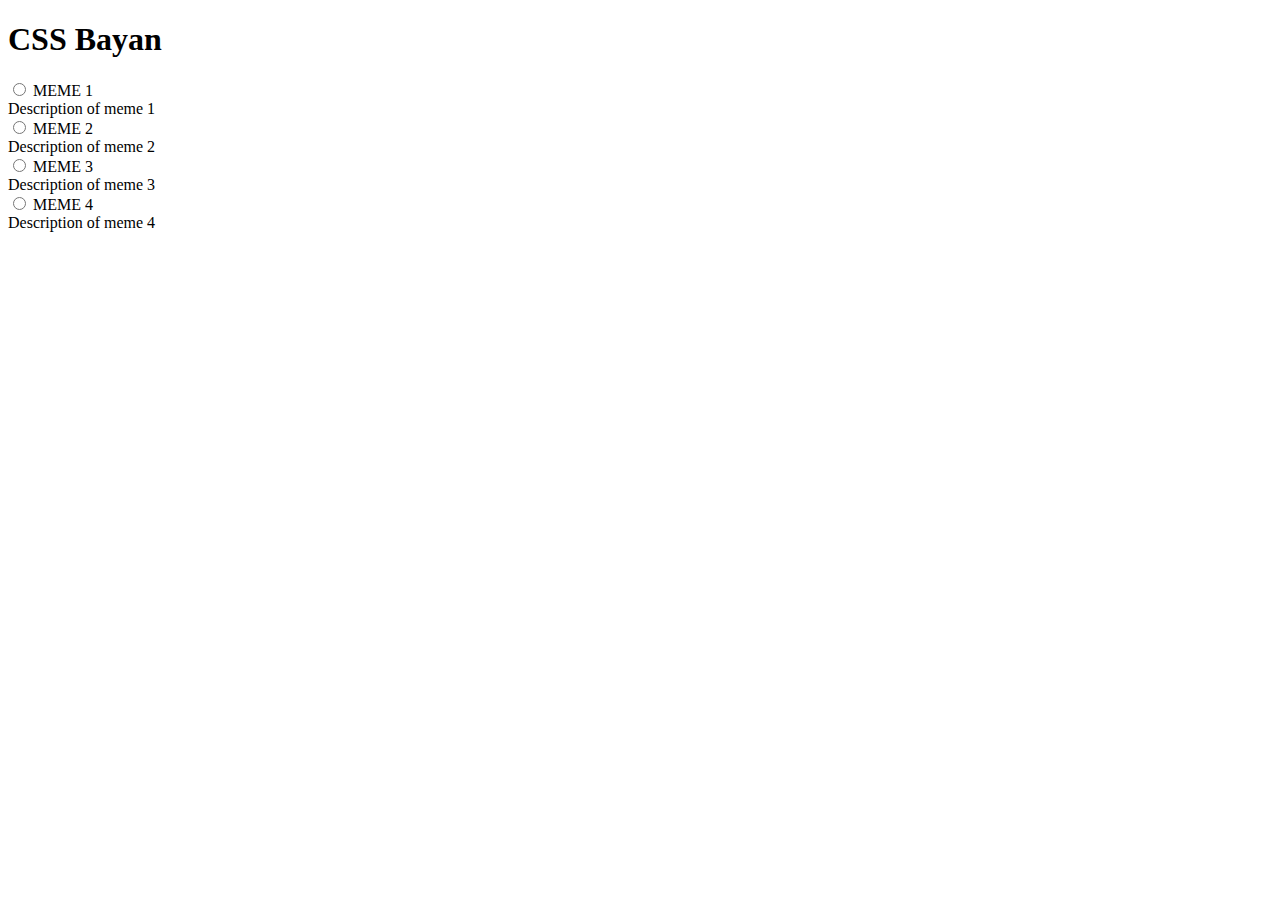
==== index.html @ de1510e0 "init: start CSS Bayan task (Fri, Mar 10, 2023 01:21:54 PM)" ====
<!DOCTYPE html>
<html lang="en">
  <head>
    <meta charset="UTF-8" />
    <meta http-equiv="X-UA-Compatible" content="IE=edge" />
    <meta name="viewport" content="width=device-width, initial-scale=1.0" />
    <link rel="stylesheet" href="style.css" />
    <title>Document</title>
  </head>
  <body>
    <header class=""></header>
    <main class="">
      <div class="wrapper">
        <h1>CSS Bayan</h1>
        <div class="accordeon">
          <div class="accordeon__item">
            <input type="radio" id="item-1" name="item-1" />
            <label for="item-1" class="accordeon__label">MEME 1</label>
            <div class="item__content">Description of meme 1</div>
          </div>
          <div class="accordeon__item">
            <input type="radio" id="item-1" name="item-1" />
            <label for="item-1" class="accordeon__label">MEME 2</label>
            <div class="item__content">Description of meme 2</div>
          </div>
          <div class="accordeon__item">
            <input type="radio" id="item-1" name="item-1" />
            <label for="item-1" class="accordeon__label">MEME 3</label>
            <div class="item__content">Description of meme 3</div>
          </div>
          <div class="accordeon__item">
            <input type="radio" id="item-1" name="item-1" />
            <label for="item-1" class="accordeon__label">MEME 4</label>
            <div class="item__content">Description of meme 4</div>
          </div>
        </div>
      </div>
    </main>
    <footer class=""></footer>
  </body>
</html>
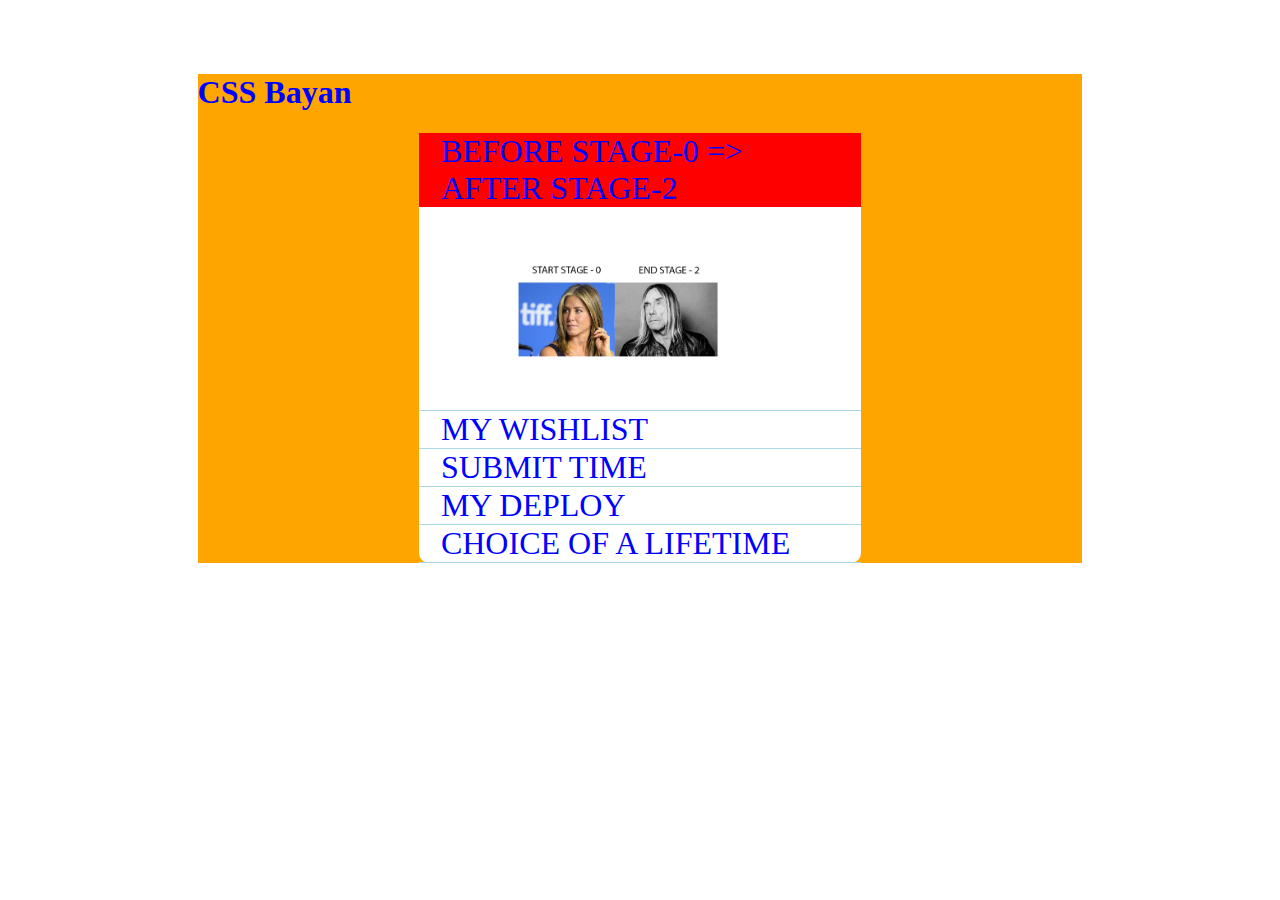
==== commit d9533b8a: "feat: add commonHover behavior (Fri, Mar 10, 2023 06:09:20 PM)" ====
--- a/index.html
+++ b/index.html
@@ -14,24 +14,52 @@
         <h1>CSS Bayan</h1>
         <div class="accordeon">
           <div class="accordeon__item">
-            <input type="radio" id="item-1" name="item-1" />
-            <label for="item-1" class="accordeon__label">MEME 1</label>
-            <div class="item__content">Description of meme 1</div>
+            <input type="radio" id="item-1" name="item-1" checked hidden />
+            <label for="item-1" class="accordeon__label"
+              ><span>BEFORE STAGE-0 => AFTER STAGE-2</span
+              ><span class="icon">+</span></label
+            >
+            <div class="item__content">
+              <img src="img/meme1.png" alt="" class="image__meme" />
+            </div>
           </div>
           <div class="accordeon__item">
-            <input type="radio" id="item-1" name="item-1" />
-            <label for="item-1" class="accordeon__label">MEME 2</label>
-            <div class="item__content">Description of meme 2</div>
+            <input type="radio" id="item-2" name="item-1" hidden />
+            <label for="item-2" class="accordeon__label"
+              ><span>MY WISHLIST</span><span class="icon">+</span></label
+            >
+            <div class="item__content">
+              <img src="img/meme2.png" alt="" class="image__meme" />
+            </div>
           </div>
           <div class="accordeon__item">
-            <input type="radio" id="item-1" name="item-1" />
-            <label for="item-1" class="accordeon__label">MEME 3</label>
-            <div class="item__content">Description of meme 3</div>
+            <input type="radio" id="item-3" name="item-1" hidden />
+            <label for="item-3" class="accordeon__label">
+              <span>SUBMIT TIME</span><span class="icon">+</span></label
+            >
+            <div for="item-3" class="item__content">
+              <img src="img/meme3.jpg" alt="" class="image__meme" />
+            </div>
           </div>
           <div class="accordeon__item">
-            <input type="radio" id="item-1" name="item-1" />
-            <label for="item-1" class="accordeon__label">MEME 4</label>
-            <div class="item__content">Description of meme 4</div>
+            <input type="radio" id="item-4" name="item-1" hidden />
+            <label for="item-4" class="accordeon__label"
+              ><span>MY DEPLOY</span><span class="icon">+</span></label
+            >
+            <div class="item__content">
+              <img src="img/meme4.png" alt="" class="image__meme" />
+            </div>
+          </div>
+          <div class="accordeon__item">
+            <input type="radio" id="item-5" name="item-1" hidden />
+            <label for="item-5" class="accordeon__label"
+              ><span>CHOICE OF A LIFETIME</span
+              ><span class="icon">+</span></label
+            >
+            <div class="item__content">
+              <div class="image"></div>
+              <img src="img/meme5.jpg" alt="" class="image__meme" />
+            </div>
           </div>
         </div>
       </div>
--- a/style.css
+++ b/style.css
@@ -0,0 +1,108 @@
+body {
+  overflow: hidden;
+}
+
+.wrapper {
+  max-width: 70%;
+  background-color: orange;
+  color: blue;
+  margin-left: auto;
+  margin-right: auto;
+}
+
+.accordeon {
+  max-width: 50%;
+  background-color: white;
+  margin-left: auto;
+  margin-right: auto;
+
+  border-radius: 10px;
+}
+
+.accordeon:hover {
+  color: black;
+}
+.accordeon:hover>.accordeon__item>.accordeon__label>.icon {
+  opacity: 1;
+  transition: 0.6s;
+}
+
+.accordeon__item {
+  overflow: hidden;
+  cursor: pointer;
+  border-bottom: 1px solid lightblue;
+}
+
+
+.image__meme {
+  width: 90%;
+  transform: scale(0.5);
+  transition: transform 0.7s cubic-bezier(0.37, 0, 0.63, 1);;
+}
+
+
+/* .image {
+  max-width: 60vh;
+  height: 50vh;
+  background: url('img/meme5.jpg') no-repeat;
+  background-size: contain;
+
+} */
+.accordeon__label {
+  display: flex;
+  font-size: 2rem;
+  justify-content: space-between;
+  padding: 0 5% 0 5%;
+  cursor: pointer;
+}
+
+.icon {
+  opacity: 0;
+  transition: 0.6s ;
+}
+
+ .item__content {
+  max-height: 0;
+  transition: all 0.9s;
+}
+
+
+
+input:checked+.accordeon__label {
+  background: red;
+}
+
+input:checked+.accordeon__label>.icon,
+.accordeon__item:hover>.accordeon__label>.icon {
+  transform: rotate(45deg);
+  transition: transform 0.4s;
+}
+
+  input:checked+.accordeon__label+.item__content {
+  max-height: 600px;
+}
+
+.accordeon__label:hover+.item__content,
+.item__content:hover  {
+  max-height: 600px;
+}
+
+.accordeon__label:hover+.item__content>.image__meme,
+.item__content:hover>.image__meme  {
+  transform: scale(1);
+}
+
+.accordeon__label:hover>.icon {
+  transform: rotate(45deg);
+}
+
+.accordeon__item:active {
+  opacity: 0.7;
+}
+
+header {
+  height: 5vh;
+}
+footer {
+  height: 0vh;
+}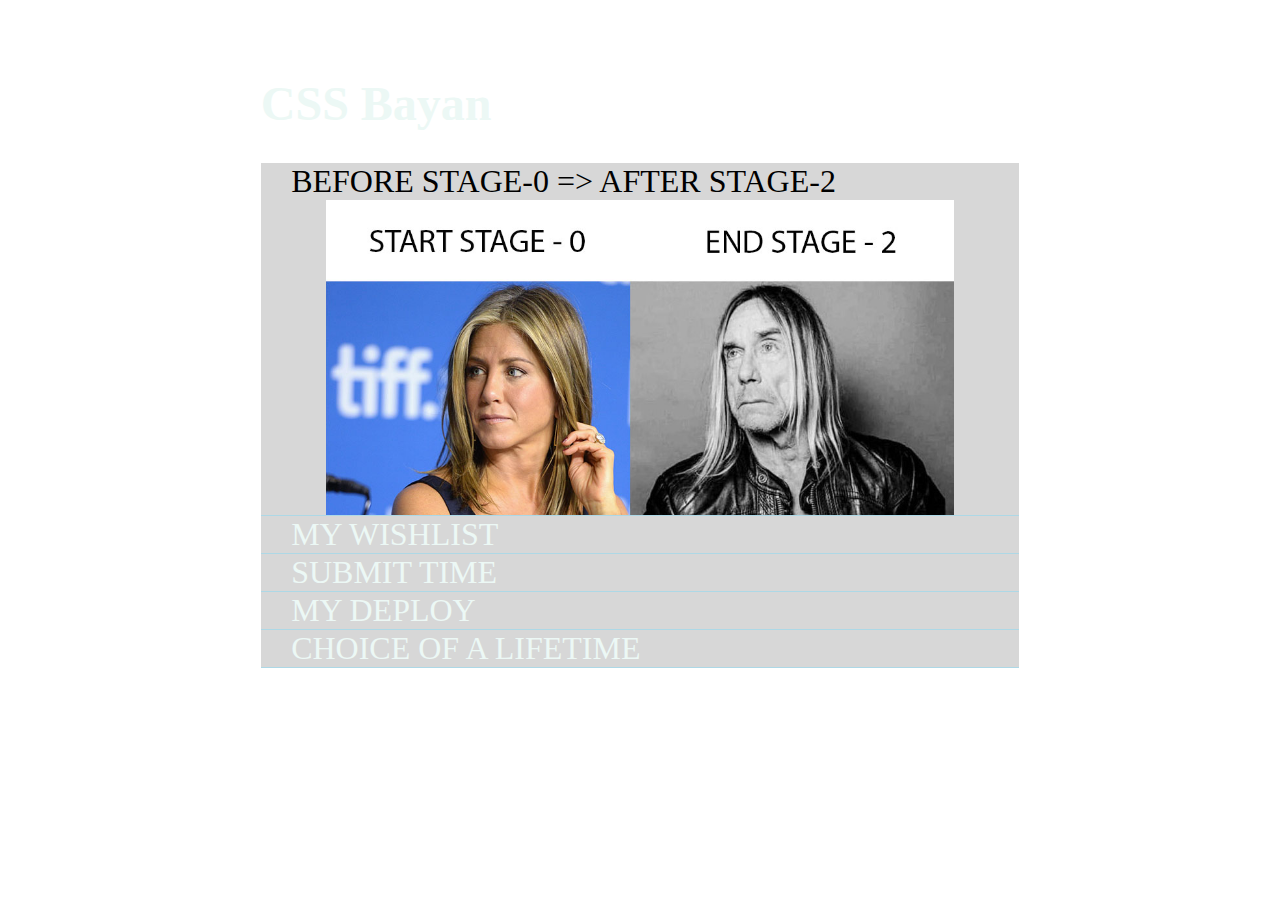
==== commit 574405fe: "feat: add clickActiveItem behavior (Sat, Mar 11, 2023 03:24:51 PM)" ====
--- a/index.html
+++ b/index.html
@@ -9,57 +9,59 @@
   </head>
   <body>
     <header class=""></header>
-    <main class="">
+    <main class="main">
       <div class="wrapper">
-        <h1>CSS Bayan</h1>
+        <h1 class="title">CSS Bayan</h1>
         <div class="accordeon">
           <div class="accordeon__item">
             <input type="radio" id="item-1" name="item-1" checked hidden />
-            <label for="item-1" class="accordeon__label"
-              ><span>BEFORE STAGE-0 => AFTER STAGE-2</span
-              ><span class="icon">+</span></label
-            >
-            <div class="item__content">
-              <img src="img/meme1.png" alt="" class="image__meme" />
-            </div>
+            <label for="item-1" class="accordeon__label">
+              <span class="item__text">
+                <span>BEFORE STAGE-0 => AFTER STAGE-2</span>
+                <span class="icon">&#43</span>
+              </span>
+                <img src="img/meme1.png" alt="" class="image__meme" />
+            </label>
           </div>
           <div class="accordeon__item">
             <input type="radio" id="item-2" name="item-1" hidden />
-            <label for="item-2" class="accordeon__label"
-              ><span>MY WISHLIST</span><span class="icon">+</span></label
-            >
-            <div class="item__content">
-              <img src="img/meme2.png" alt="" class="image__meme" />
-            </div>
+            <label for="item-2" class="accordeon__label">
+              <div class="item__text">
+                <span>MY WISHLIST</span>
+                <span class="icon">&#43</span>
+              </div>
+                <img src="img/meme2.png" alt="" class="image__meme" />
+            </label>
           </div>
           <div class="accordeon__item">
             <input type="radio" id="item-3" name="item-1" hidden />
             <label for="item-3" class="accordeon__label">
-              <span>SUBMIT TIME</span><span class="icon">+</span></label
-            >
-            <div for="item-3" class="item__content">
-              <img src="img/meme3.jpg" alt="" class="image__meme" />
-            </div>
+              <div class="item__text">
+                <span>SUBMIT TIME</span>
+                <span class="icon">&#43</span>
+              </div>
+                <img src="img/meme3.jpg" alt="" class="image__meme" />
+              </label>
           </div>
           <div class="accordeon__item">
             <input type="radio" id="item-4" name="item-1" hidden />
-            <label for="item-4" class="accordeon__label"
-              ><span>MY DEPLOY</span><span class="icon">+</span></label
-            >
-            <div class="item__content">
-              <img src="img/meme4.png" alt="" class="image__meme" />
-            </div>
+            <label for="item-4" class="accordeon__label">
+              <div class="item__text">
+                <span>MY DEPLOY</span>
+                <span class="icon">&#43</span>
+              </div>
+                <img src="img/meme4.png" alt="" class="image__meme" />
+              </label>
           </div>
           <div class="accordeon__item">
             <input type="radio" id="item-5" name="item-1" hidden />
-            <label for="item-5" class="accordeon__label"
-              ><span>CHOICE OF A LIFETIME</span
-              ><span class="icon">+</span></label
-            >
-            <div class="item__content">
-              <div class="image"></div>
-              <img src="img/meme5.jpg" alt="" class="image__meme" />
-            </div>
+            <label for="item-5" class="accordeon__label">
+              <div class="item__text">
+                <span>CHOICE OF A LIFETIME</span>
+                <span class="icon">&#43</span>
+              </div>
+                <img src="img/meme5.jpg" alt="" class="image__meme" />
+            </label>
           </div>
         </div>
       </div>
--- a/style.css
+++ b/style.css
@@ -1,95 +1,82 @@
 body {
   overflow: hidden;
+  background: url('img/12.webp');
 }
 
 .wrapper {
-  max-width: 70%;
-  background-color: orange;
-  color: blue;
+  max-width: 60%;
   margin-left: auto;
   margin-right: auto;
 }
 
+.title {
+  font-size: 3em;
+  color: #ecf8f5;
+}
+
 .accordeon {
-  max-width: 50%;
-  background-color: white;
+  color: #ecf8f5;
   margin-left: auto;
   margin-right: auto;
-
-  border-radius: 10px;
+  background: rgba(53, 54, 54, 0.2);
+  transition: color 0.3s;
 }
 
 .accordeon:hover {
   color: black;
 }
-.accordeon:hover>.accordeon__item>.accordeon__label>.icon {
+.accordeon:hover>.accordeon__item>.accordeon__label .icon {
+  color: black;
   opacity: 1;
-  transition: 0.6s;
 }
 
 .accordeon__item {
-  overflow: hidden;
   cursor: pointer;
-  border-bottom: 1px solid lightblue;
+  border-bottom: 0.1rem solid lightblue;
+  transition: all 0.3s cubic-bezier(0.37, 0, 0.63, 1);
 }
-
 
 .image__meme {
   width: 90%;
-  transform: scale(0.5);
-  transition: transform 0.7s cubic-bezier(0.37, 0, 0.63, 1);;
+  max-height: 0;
+  transform: scale(0.1);
+  transition: all 0.5s cubic-bezier(0.37, 0, 0.63, 1);
 }
 
-
-/* .image {
-  max-width: 60vh;
-  height: 50vh;
-  background: url('img/meme5.jpg') no-repeat;
-  background-size: contain;
-
-} */
 .accordeon__label {
   display: flex;
+  flex-direction: column;
+  align-items: center;
   font-size: 2rem;
+  padding: 0 4% 0 4%;
+  cursor: pointer;
+}
+
+.item__text {
+  display: flex;
+  width: 100%;
   justify-content: space-between;
-  padding: 0 5% 0 5%;
-  cursor: pointer;
 }
 
 .icon {
   opacity: 0;
-  transition: 0.6s ;
+  transition: 0.4s;
 }
 
- .item__content {
-  max-height: 0;
-  transition: all 0.9s;
+input:checked+.accordeon__label {
+  color: black;
 }
 
-
-
-input:checked+.accordeon__label {
-  background: red;
+input:checked+.accordeon__label .icon,
+.accordeon__item:hover>.accordeon__label .icon {
+  transform: rotate(45deg);
 }
 
-input:checked+.accordeon__label>.icon,
-.accordeon__item:hover>.accordeon__label>.icon {
-  transform: rotate(45deg);
-  transition: transform 0.4s;
-}
-
-  input:checked+.accordeon__label+.item__content {
-  max-height: 600px;
-}
-
-.accordeon__label:hover+.item__content,
-.item__content:hover  {
-  max-height: 600px;
-}
-
-.accordeon__label:hover+.item__content>.image__meme,
-.item__content:hover>.image__meme  {
+input:checked+.accordeon__label .image__meme,
+.accordeon__label:hover .image__meme {
+  max-height: 55vh;
   transform: scale(1);
+  transition: all 0.7s cubic-bezier(0.37, 0, 0.63, 1);
 }
 
 .accordeon__label:hover>.icon {
@@ -97,12 +84,10 @@
 }
 
 .accordeon__item:active {
-  opacity: 0.7;
+  opacity: 0.6;
+  color: #ecf8f5;
 }
 
 header {
-  height: 5vh;
+  height: 4vh;
 }
-footer {
-  height: 0vh;
-}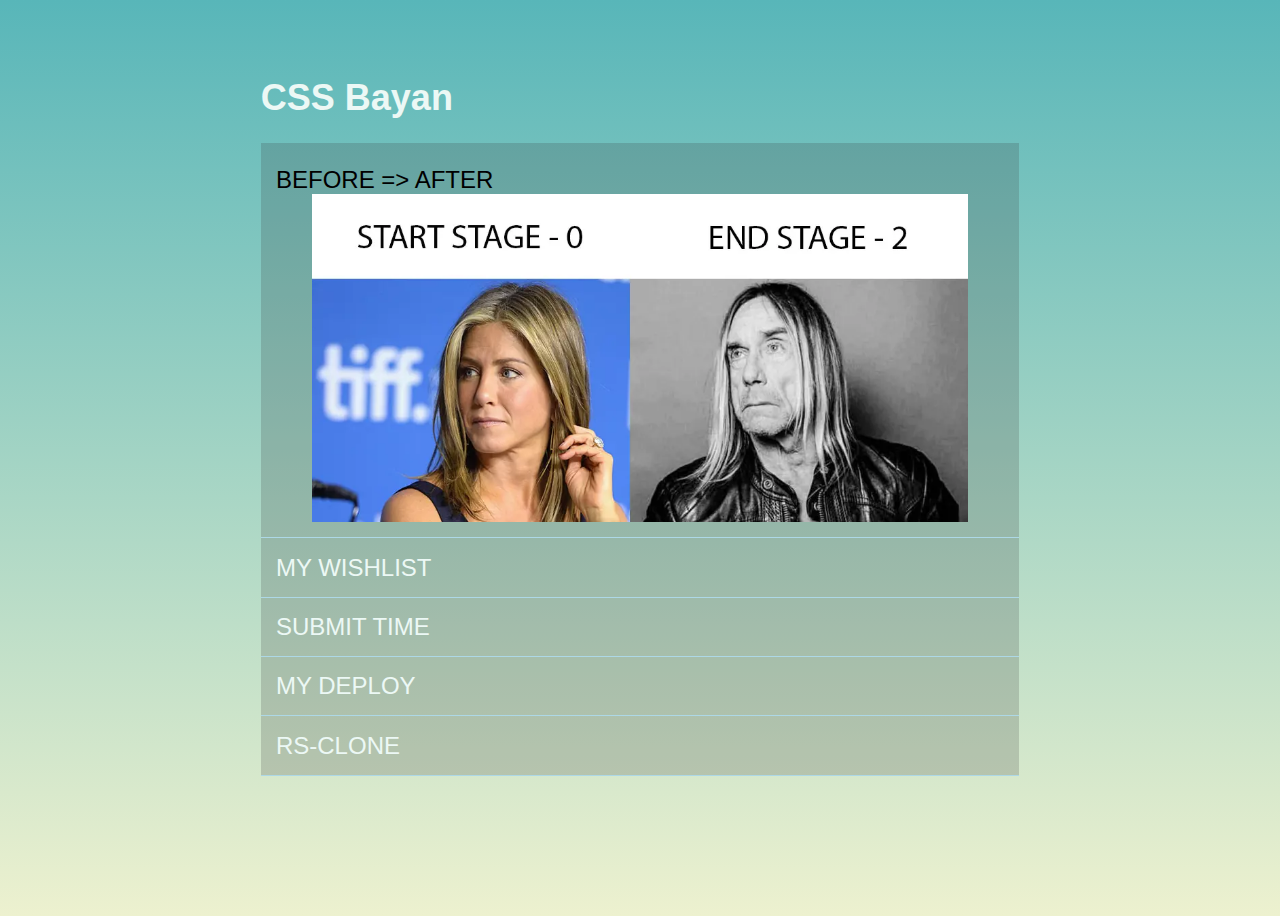
==== commit 70cb8c2e: "feat: add hoverOverItem behavior (Sat, Mar 11, 2023 11:26:51 PM)" ====
--- a/index.html
+++ b/index.html
@@ -8,64 +8,64 @@
     <title>Document</title>
   </head>
   <body>
-    <header class=""></header>
+    <header class="header"></header>
     <main class="main">
       <div class="wrapper">
         <h1 class="title">CSS Bayan</h1>
         <div class="accordeon">
           <div class="accordeon__item">
-            <input type="radio" id="item-1" name="item-1" checked hidden />
+            <input type="radio" id="item-1" name="radio" checked hidden />
             <label for="item-1" class="accordeon__label">
               <span class="item__text">
-                <span>BEFORE STAGE-0 => AFTER STAGE-2</span>
-                <span class="icon">&#43</span>
+                <span>BEFORE => AFTER</span>
+                <span class="icon"></span>
               </span>
-                <img src="img/meme1.png" alt="" class="image__meme" />
+              <img src="img/meme1.webp" alt="" class="image__meme" />
             </label>
           </div>
           <div class="accordeon__item">
-            <input type="radio" id="item-2" name="item-1" hidden />
+            <input type="radio" id="item-2" name="radio" hidden />
             <label for="item-2" class="accordeon__label">
               <div class="item__text">
                 <span>MY WISHLIST</span>
-                <span class="icon">&#43</span>
+                <span class="icon"></span>
               </div>
-                <img src="img/meme2.png" alt="" class="image__meme" />
+              <img src="img/meme2.webp" alt="" class="image__meme" />
             </label>
           </div>
           <div class="accordeon__item">
-            <input type="radio" id="item-3" name="item-1" hidden />
+            <input type="radio" id="item-3" name="radio" hidden />
             <label for="item-3" class="accordeon__label">
               <div class="item__text">
                 <span>SUBMIT TIME</span>
-                <span class="icon">&#43</span>
+                <span class="icon"></span>
               </div>
-                <img src="img/meme3.jpg" alt="" class="image__meme" />
-              </label>
+              <img src="img/meme3.webp" alt="" class="image__meme" />
+            </label>
           </div>
           <div class="accordeon__item">
-            <input type="radio" id="item-4" name="item-1" hidden />
+            <input type="radio" id="item-4" name="radio" hidden />
             <label for="item-4" class="accordeon__label">
               <div class="item__text">
                 <span>MY DEPLOY</span>
-                <span class="icon">&#43</span>
+                <span class="icon"></span>
               </div>
-                <img src="img/meme4.png" alt="" class="image__meme" />
-              </label>
+              <img src="img/meme4.webp" alt="" class="image__meme" />
+            </label>
           </div>
           <div class="accordeon__item">
-            <input type="radio" id="item-5" name="item-1" hidden />
+            <input type="radio" id="item-5" name="radio" hidden />
             <label for="item-5" class="accordeon__label">
               <div class="item__text">
-                <span>CHOICE OF A LIFETIME</span>
-                <span class="icon">&#43</span>
+                <span>RS-CLONE</span>
+                <span class="icon"></span>
               </div>
-                <img src="img/meme5.jpg" alt="" class="image__meme" />
+              <img src="img/meme5.webp" alt="" class="image__meme" />
             </label>
           </div>
         </div>
       </div>
     </main>
-    <footer class=""></footer>
+    <footer class="footer"></footer>
   </body>
 </html>
--- a/style.css
+++ b/style.css
@@ -1,10 +1,16 @@
 body {
-  overflow: hidden;
-  background: url('img/12.webp');
+  min-height:100vh;
+  font-size: 50%;
+  font-family: Arial, Helvetica, sans-serif;
+  background: linear-gradient(#58b6b9, #edf1cf);
+}
+
+header {
+  height: 5vh;
 }
 
 .wrapper {
-  max-width: 60%;
+  max-width: 100%;
   margin-left: auto;
   margin-right: auto;
 }
@@ -19,15 +25,8 @@
   margin-left: auto;
   margin-right: auto;
   background: rgba(53, 54, 54, 0.2);
-  transition: color 0.3s;
-}
-
-.accordeon:hover {
-  color: black;
-}
-.accordeon:hover>.accordeon__item>.accordeon__label .icon {
-  color: black;
-  opacity: 1;
+  transition: color 0.3s cubic-bezier(0.37, 0, 0.63, 1);
+  padding-top: 1%;
 }
 
 .accordeon__item {
@@ -47,8 +46,8 @@
   display: flex;
   flex-direction: column;
   align-items: center;
-  font-size: 2rem;
-  padding: 0 4% 0 4%;
+  font-size: 2em;
+  padding: 2%;
   cursor: pointer;
 }
 
@@ -59,35 +58,94 @@
 }
 
 .icon {
+  width: 0.9rem;
+  height: 0.7rem;
+  background: url('img/terminal-solid.svg');
   opacity: 0;
-  transition: 0.4s;
+  transition: all 0.5s cubic-bezier(0.37, 0, 0.63, 1);
 }
 
 input:checked+.accordeon__label {
   color: black;
 }
 
-input:checked+.accordeon__label .icon,
-.accordeon__item:hover>.accordeon__label .icon {
-  transform: rotate(45deg);
+input:checked+.accordeon__label .icon {
+  transform: rotate(90deg);
 }
 
-input:checked+.accordeon__label .image__meme,
-.accordeon__label:hover .image__meme {
+input:checked+.accordeon__label .image__meme {
   max-height: 55vh;
   transform: scale(1);
   transition: all 0.7s cubic-bezier(0.37, 0, 0.63, 1);
 }
 
-.accordeon__label:hover>.icon {
-  transform: rotate(45deg);
+
+@media (min-width: 320px) {
+  body {
+    font-size: 50%;
+  }
+
+  .wrapper {
+    max-width: 80%;
+  }
+
+  .icon {
+    width: 1rem;
+    height: 0.8rem;
+  }
 }
 
-.accordeon__item:active {
-  opacity: 0.6;
-  color: #ecf8f5;
+@media (min-width: 820px) {
+  body {
+    font-size: 75%;
+  }
+
+  .wrapper {
+    max-width: 60%;
+  }
+
+  .icon {
+    width: 1.7rem;
+    height: 1.4rem;
+  }
 }
 
-header {
-  height: 4vh;
+@media (min-width: 1920px) {
+  body {
+    font-size: 100%;
+  }
+
+  .icon {
+    width: 2rem;
+    height: 1.7rem;
+  }
 }
+
+@media (hover: hover) {
+  .accordeon:hover {
+    color: black;
+  }
+
+  .accordeon:hover>.accordeon__item>.accordeon__label .icon {
+    opacity: 1;
+  }
+
+   .accordeon__item:hover>.accordeon__label .icon {
+    transform: rotate(90deg);
+  }
+
+  .accordeon__label:hover .image__meme {
+    max-height: 55vh;
+    transform: scale(1);
+    transition: all 0.7s cubic-bezier(0.37, 0, 0.63, 1);
+  }
+
+  .accordeon__item:active {
+    opacity: 0.6;
+    color: #ecf8f5;
+  }
+
+  .accordeon__item:active>input:not(:checked)+.accordeon__label .icon {
+    filter: invert(89%) sepia(17%) saturate(107%) hue-rotate(101deg) brightness(109%) contrast(94%);
+  }
+}